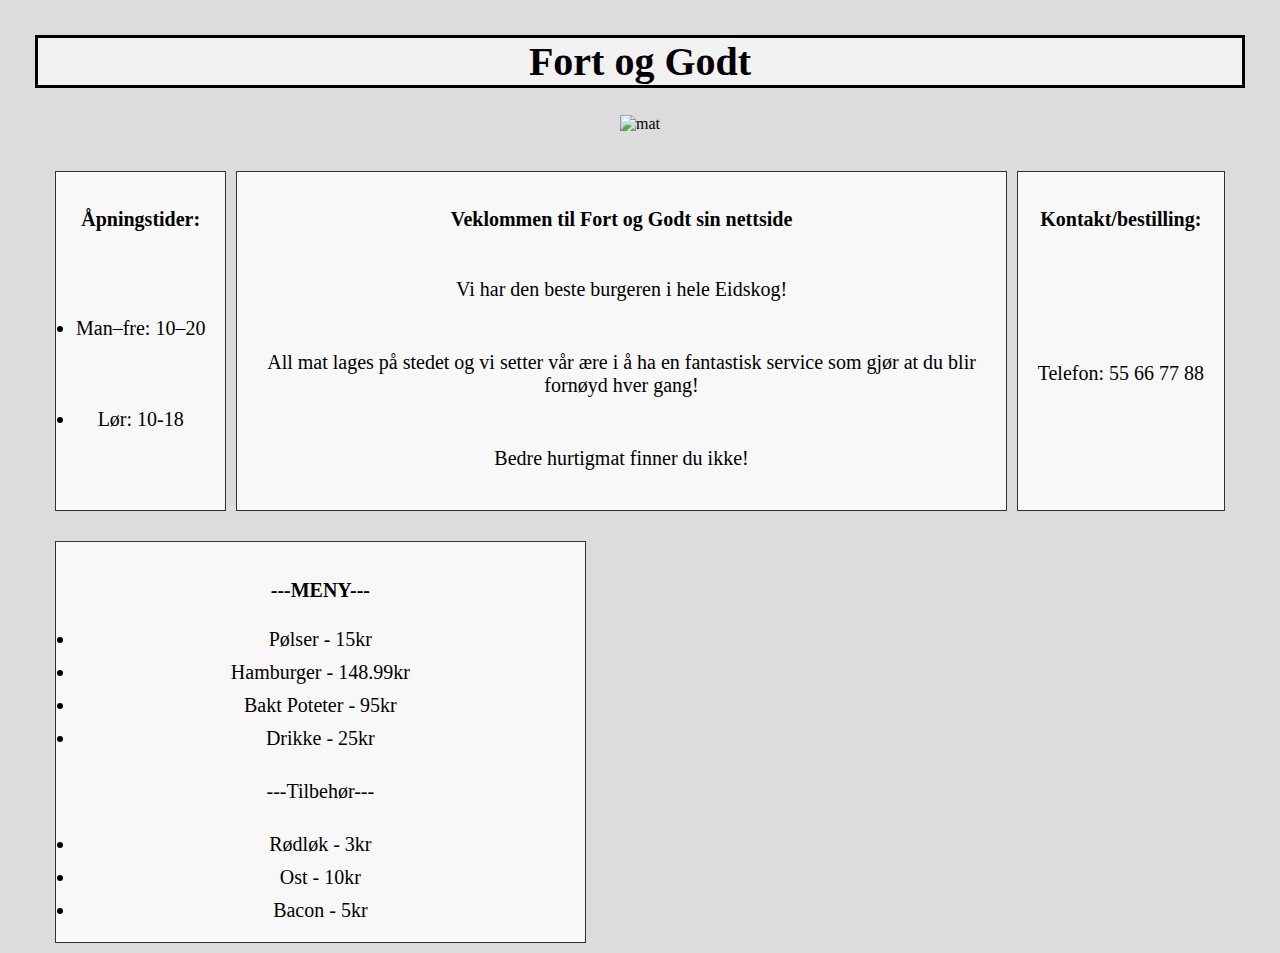
==== index.html @ de08ba68 "Rename landing.html to index.html" ====
<!DOCTYPE html>
<html>
<head>
    <link rel="stylesheet" href="stil.css">
    <title>Fort og Godt</title>
    <link rel="shortcut icon" href="img/hamburger-vada-pav-chef-indian-fast-food-png-clip-art.png"/>
    <meta charset="UTF-8">
</head>
<nav>
    <h1>Fort og Godt</h1>
</nav>
<body>
<div class="img1">
    <img src="img/fortoggodt.jpg" alt="mat">
</div>
<br>
<div class="grid-container">
    <div class="item1">
        <h2>Åpningstider:</h2>
        <li>Man–fre: 10–20</li>
        <li>Lør: 10-18</li>
    </div>
    <div class="item1">
        <h2>Veklommen til Fort og Godt sin nettside</h2>
        <p>Vi har den beste burgeren i hele Eidskog!</p>
        <p>All mat lages på stedet og vi setter vår ære i å ha en fantastisk service som gjør at du blir fornøyd hver gang!</p>
        <p>Bedre hurtigmat finner du ikke!</p>
    </div>
    <div class="item1">
        <h2>Kontakt/bestilling:</h2>
        <p>Telefon: 55 66 77 88 </p>
    </div>
</div>
<div class="grid-container">
    <div>
        <h2>---MENY---</h2>
        <li>Pølser - 15kr</li>
        <li>Hamburger - 148.99kr</li>
        <li>Bakt Poteter - 95kr</li>
        <li>Drikke - 25kr</li>
        <p>---Tilbehør---</p>
        <li>Rødløk - 3kr</li>
        <li>Ost - 10kr</li>
        <li>Bacon - 5kr</li>
    </div>
</div>
</body>
</html>
---- stil.css ----
html {
    height: 100%;
    margin: auto;
}

head {

}

li {
    text-align: center;
    font-size: 20px;
}

h1 {
    text-align: center;
    color: black;
    background-color: #f2f2f2;
    border-style: solid;
    font-size: 40px;
}

.img1 {
    text-align: center;
    display: block;
    margin-left: auto;
    margin-right: auto;
    align-items: normal;
    width: 50%;

}

.ombilde {
    width: 300px;
    height: 300px;
    margin-right: auto;
    margin-left: auto;

}

.bodymidt {
    text-align: center;
    position: fixed;

}
body {
    margin: 35px;
    background-color: gainsboro;

}

p {
    text-align: center;
    font-size: 20px;
}

h2 {
    text-align: center;
    font-size: 20px;

}

.midt-tekst {
    text-align: center;
    position: center;
    font-size: 20px;
}

.grid-container {
    display: grid;
    grid-template-columns: auto auto auto;
    grid-column-gap: 50px;
    gap: 10px;
    border-spacing: 15px 50px;
    border: 15px;
    padding: 10px;
    margin: 10px;

}

.grid-container > div {
    background-color: rgba(255, 255, 255, 0.8);
    border: 1px solid rgba(0, 0, 0, 0.8);
    padding: 20px;
    font-size: 30px;
    text-align: center;
    grid-column-gap: 200px;
    display: grid;
    gap: 10px;
    border-spacing: 15px 50px;

}

.item1 {
    grid-row-start: 1;
    grid-row-end: 3;
    gap: 10px;
}
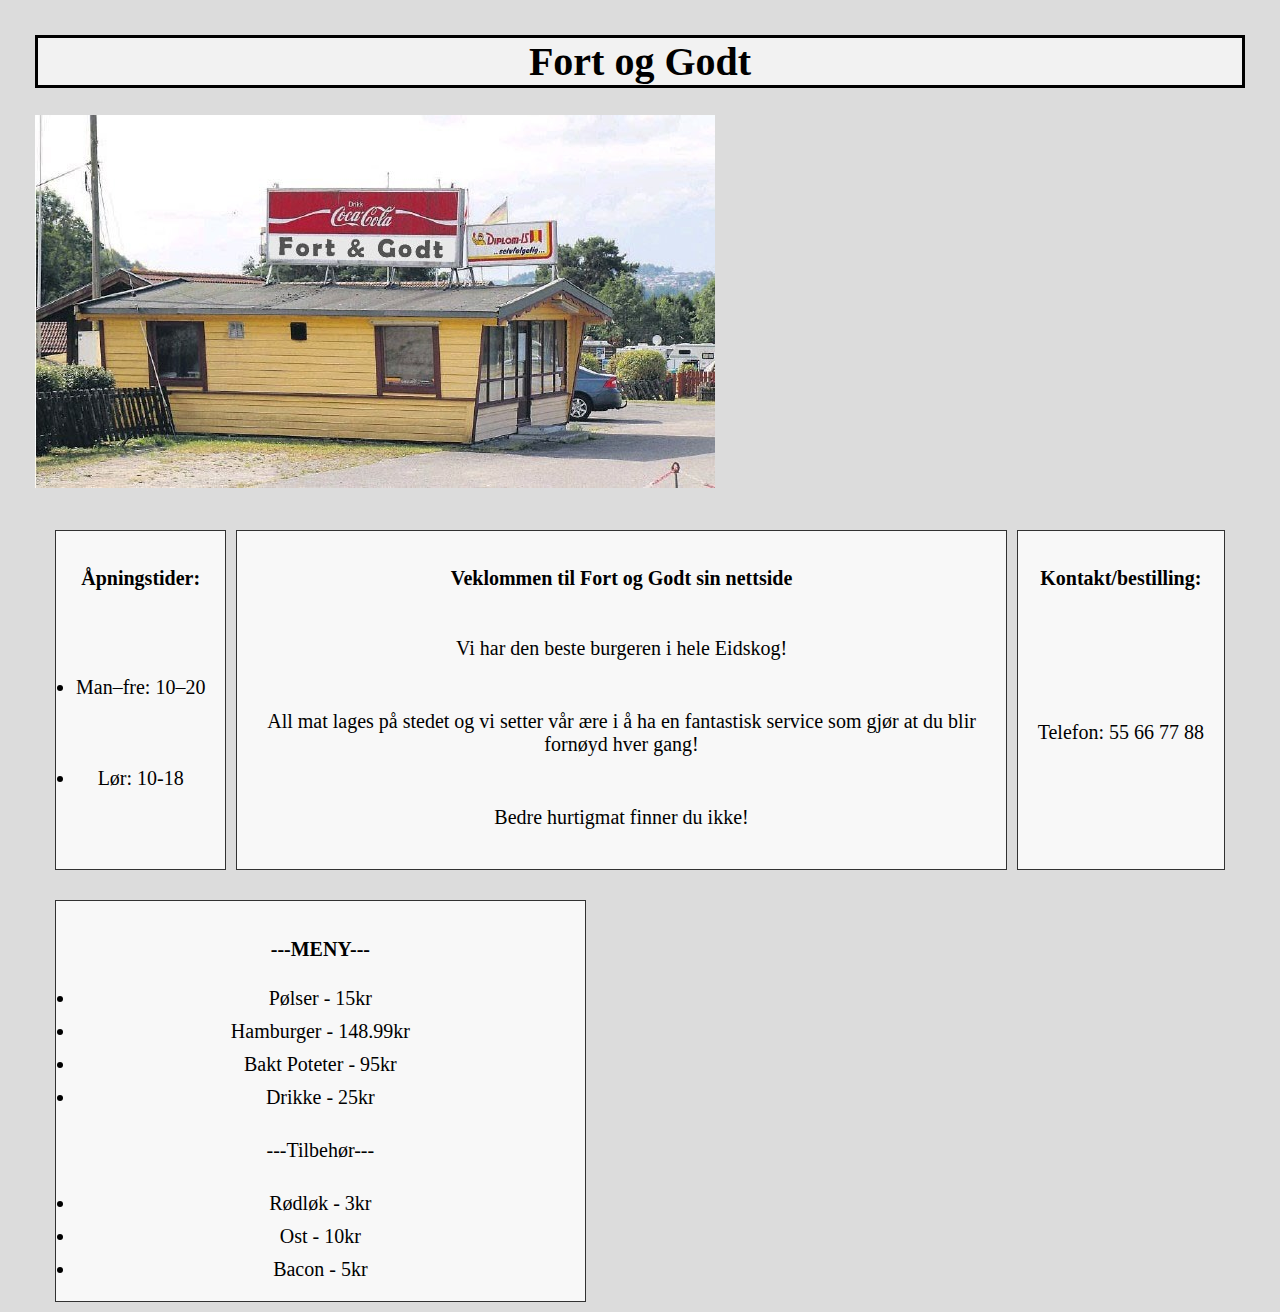
==== commit 42218384: "Add files via upload" ====
--- a/index.html
+++ b/index.html
@@ -14,7 +14,7 @@
     <img src="img/fortoggodt.jpg" alt="mat">
 </div>
 <br>
-<div class="grid-container">
+<div class="grid">
     <div class="item1">
         <h2>Åpningstider:</h2>
         <li>Man–fre: 10–20</li>
@@ -31,7 +31,7 @@
         <p>Telefon: 55 66 77 88 </p>
     </div>
 </div>
-<div class="grid-container">
+<div class="grid">
     <div>
         <h2>---MENY---</h2>
         <li>Pølser - 15kr</li>
@@ -45,4 +45,4 @@
     </div>
 </div>
 </body>
-</html>
+</html>--- a/stil.css
+++ b/stil.css
@@ -3,9 +3,6 @@
     margin: auto;
 }
 
-head {
-
-}
 
 li {
     text-align: center;
@@ -18,16 +15,6 @@
     background-color: #f2f2f2;
     border-style: solid;
     font-size: 40px;
-}
-
-.img1 {
-    text-align: center;
-    display: block;
-    margin-left: auto;
-    margin-right: auto;
-    align-items: normal;
-    width: 50%;
-
 }
 
 .ombilde {
@@ -60,13 +47,7 @@
 
 }
 
-.midt-tekst {
-    text-align: center;
-    position: center;
-    font-size: 20px;
-}
-
-.grid-container {
+.grid {
     display: grid;
     grid-template-columns: auto auto auto;
     grid-column-gap: 50px;
@@ -78,7 +59,7 @@
 
 }
 
-.grid-container > div {
+.grid > div {
     background-color: rgba(255, 255, 255, 0.8);
     border: 1px solid rgba(0, 0, 0, 0.8);
     padding: 20px;
@@ -90,9 +71,3 @@
     border-spacing: 15px 50px;
 
 }
-
-.item1 {
-    grid-row-start: 1;
-    grid-row-end: 3;
-    gap: 10px;
-}